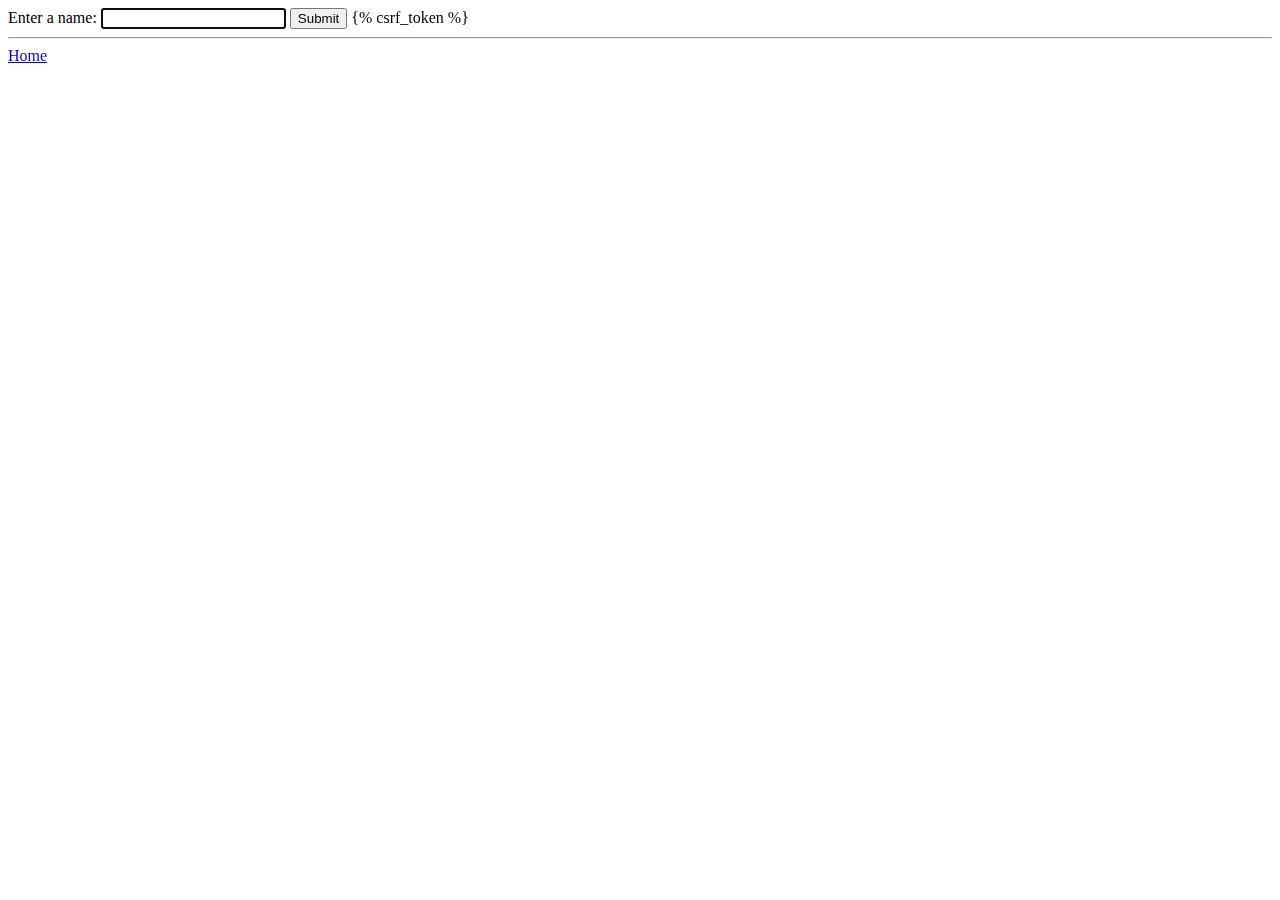
==== intro/templates/intro/greet-post-form.html @ 2544370d "Added a "greet-post" action.  Also change "greet" action to "greet-get"." ====
<!doctype html>
<html lang="en">
<head>
    <meta charset="utf-8">
    <title>Hello</title>
    <link rel="stylesheet" href="static/intro/example.css">
</head>

<body>

    <form action="greet-post" method="POST">
        <label>Enter a name:</label>
        <input type="text" name="name" autofocus>
        <input type="submit">
        {% csrf_token %}
    </form>


    <hr>
    <a href="/">Home</a>

</body>
</html>
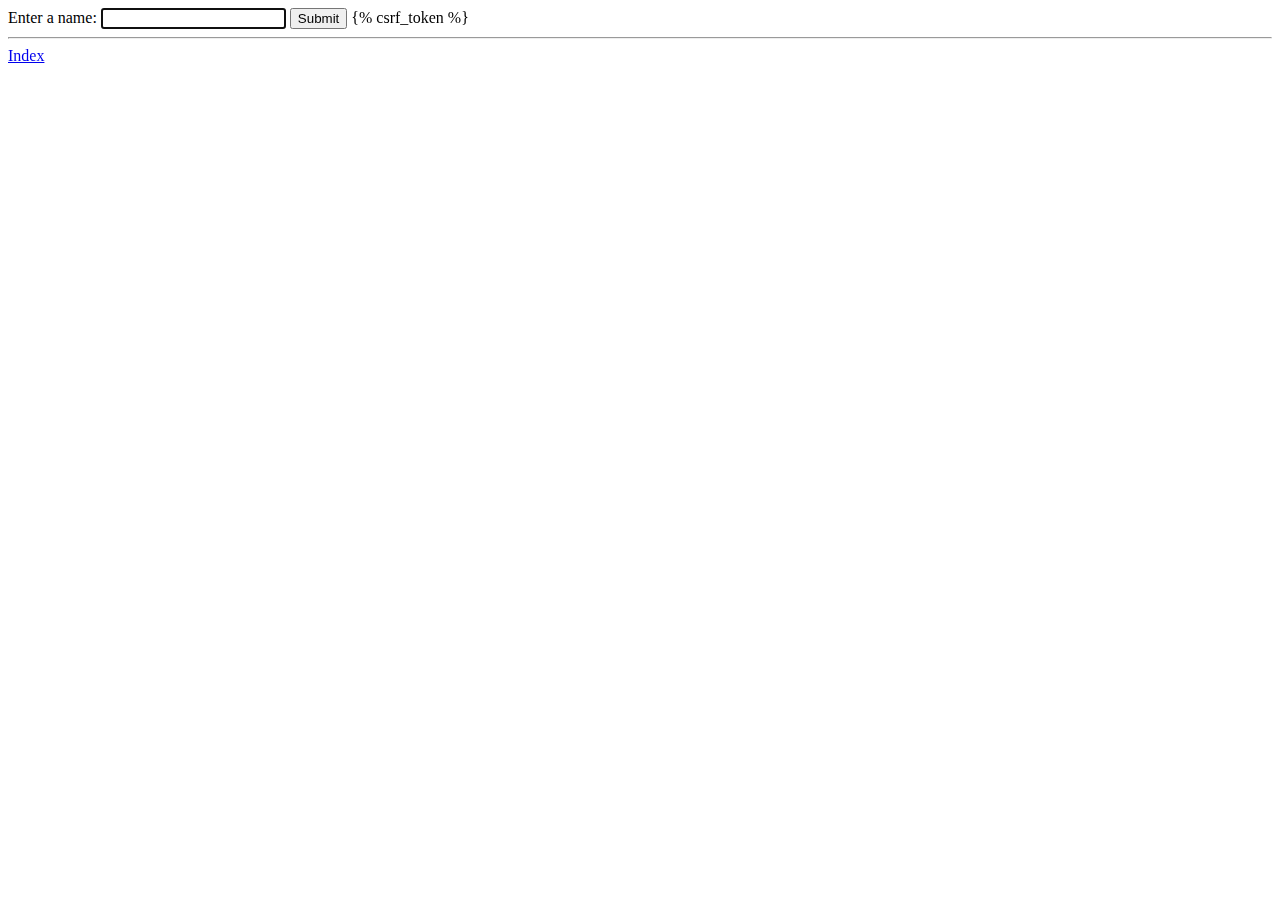
==== commit 91516854: "Added better href's to greet examples and index for nicer integration with merged-examples." ====
--- a/intro/templates/intro/greet-post-form.html
+++ b/intro/templates/intro/greet-post-form.html
@@ -2,22 +2,22 @@
 <html lang="en">
 <head>
     <meta charset="utf-8">
-    <title>Hello</title>
-    <link rel="stylesheet" href="static/intro/example.css">
+    <title>Greetings</title>
+    <link rel="stylesheet" href="/static/intro/example.css">
 </head>
 
 <body>
 
     <form action="greet-post" method="POST">
         <label>Enter a name:</label>
-        <input type="text" name="name" autofocus>
+        <input type="text" name="firstname" autofocus>
         <input type="submit">
         {% csrf_token %}
     </form>
 
 
     <hr>
-    <a href="/">Home</a>
+    <a href="..">Index</a>
 
 </body>
 </html>
